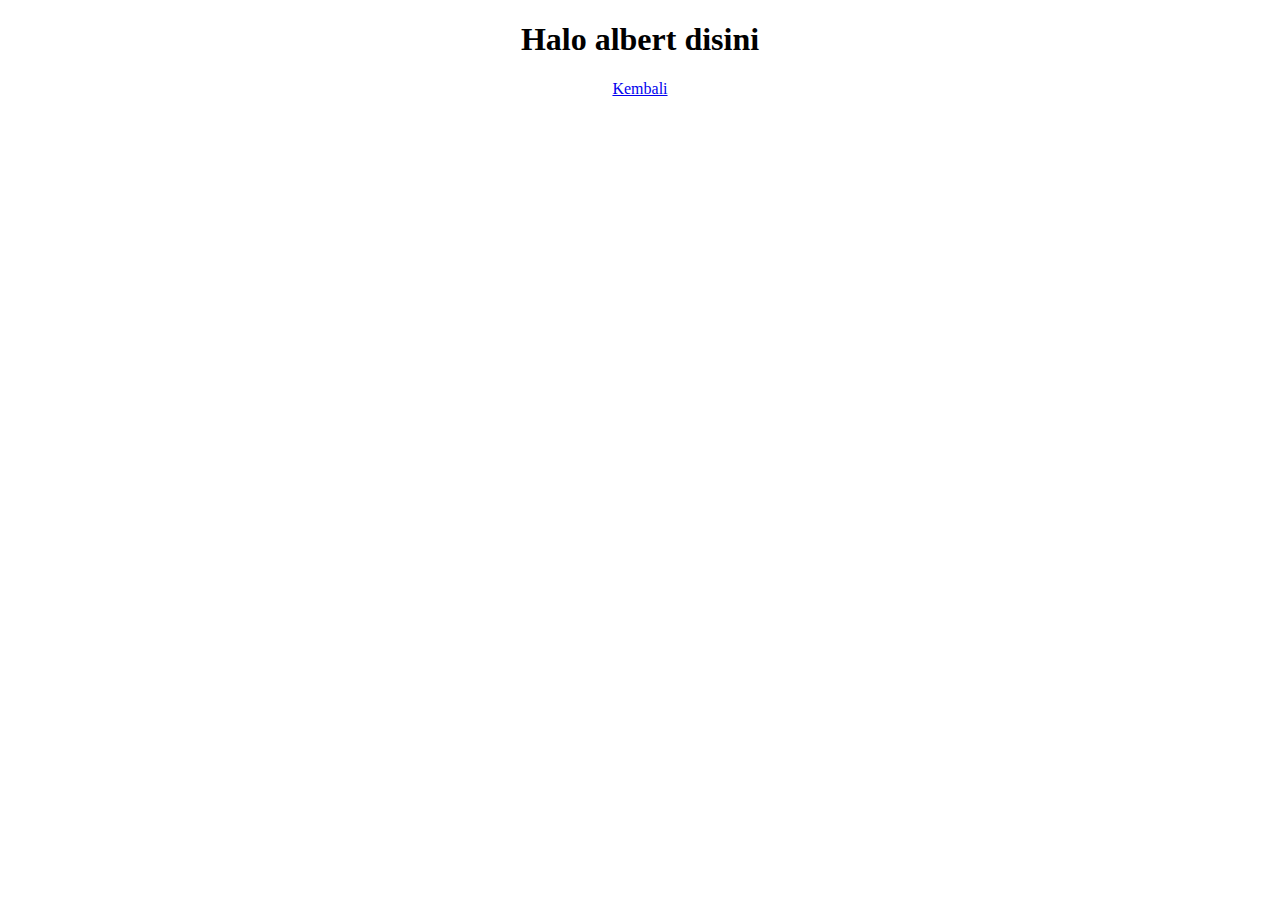
==== albert.html @ 68ef6c16 "add albert" ====
<!DOCTYPE html>
<html lang="en">
<head>
    <meta charset="UTF-8">
    <meta name="viewport" content="width=device-width, initial-scale=1.0">
    <title>albert</title>
</head>
<body>
    <center> 
        <h1> Halo albert disini</h1>
        <a href="Index.html">Kembali</a>
    </center>
</body>
</html>
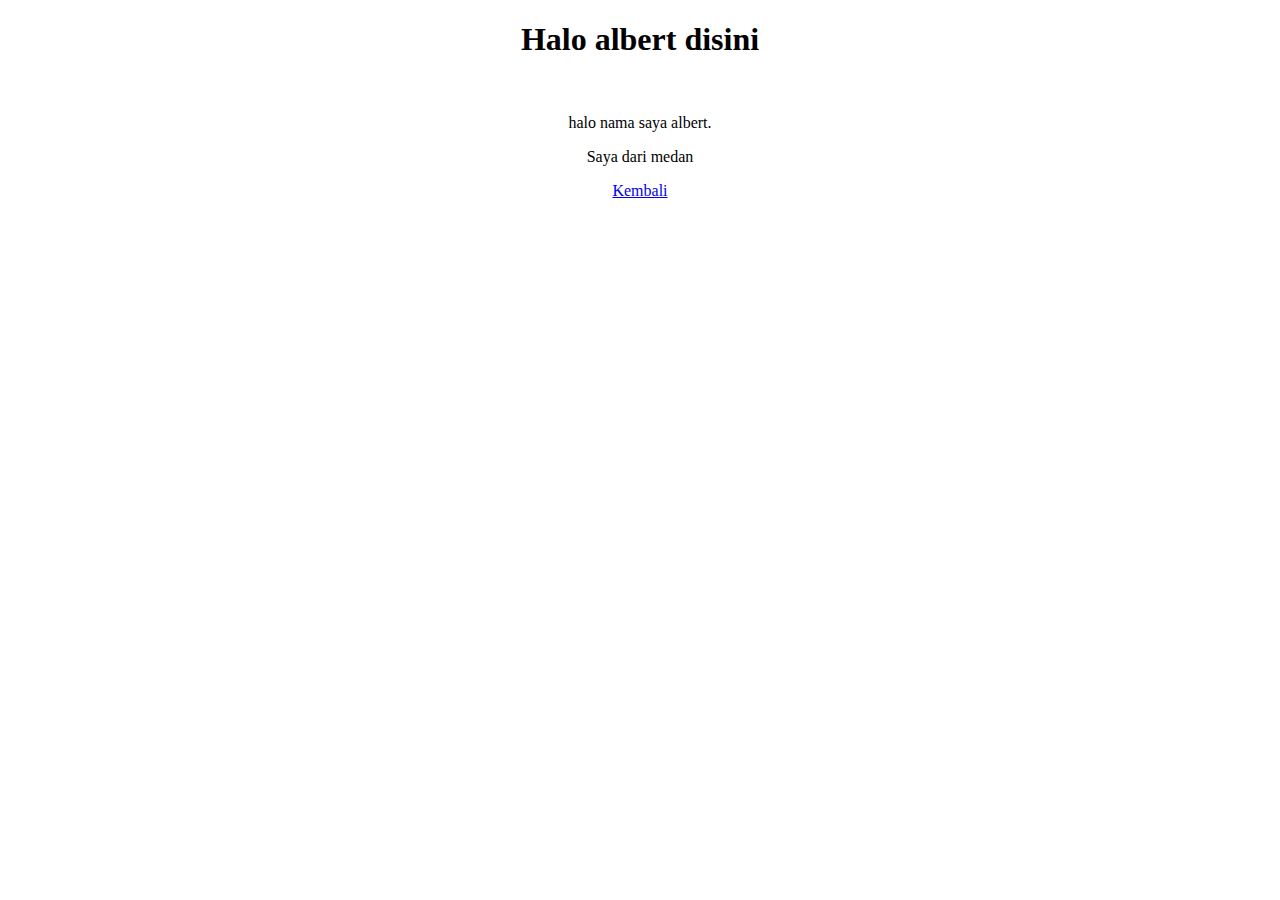
==== commit e5a38442: "add albert" ====
--- a/albert.html
+++ b/albert.html
@@ -8,6 +8,12 @@
 <body>
     <center> 
         <h1> Halo albert disini</h1>
+
+        <br>
+        
+        <p>halo nama saya albert.</p>
+        <p>Saya dari medan</p>
+
         <a href="Index.html">Kembali</a>
     </center>
 </body>
